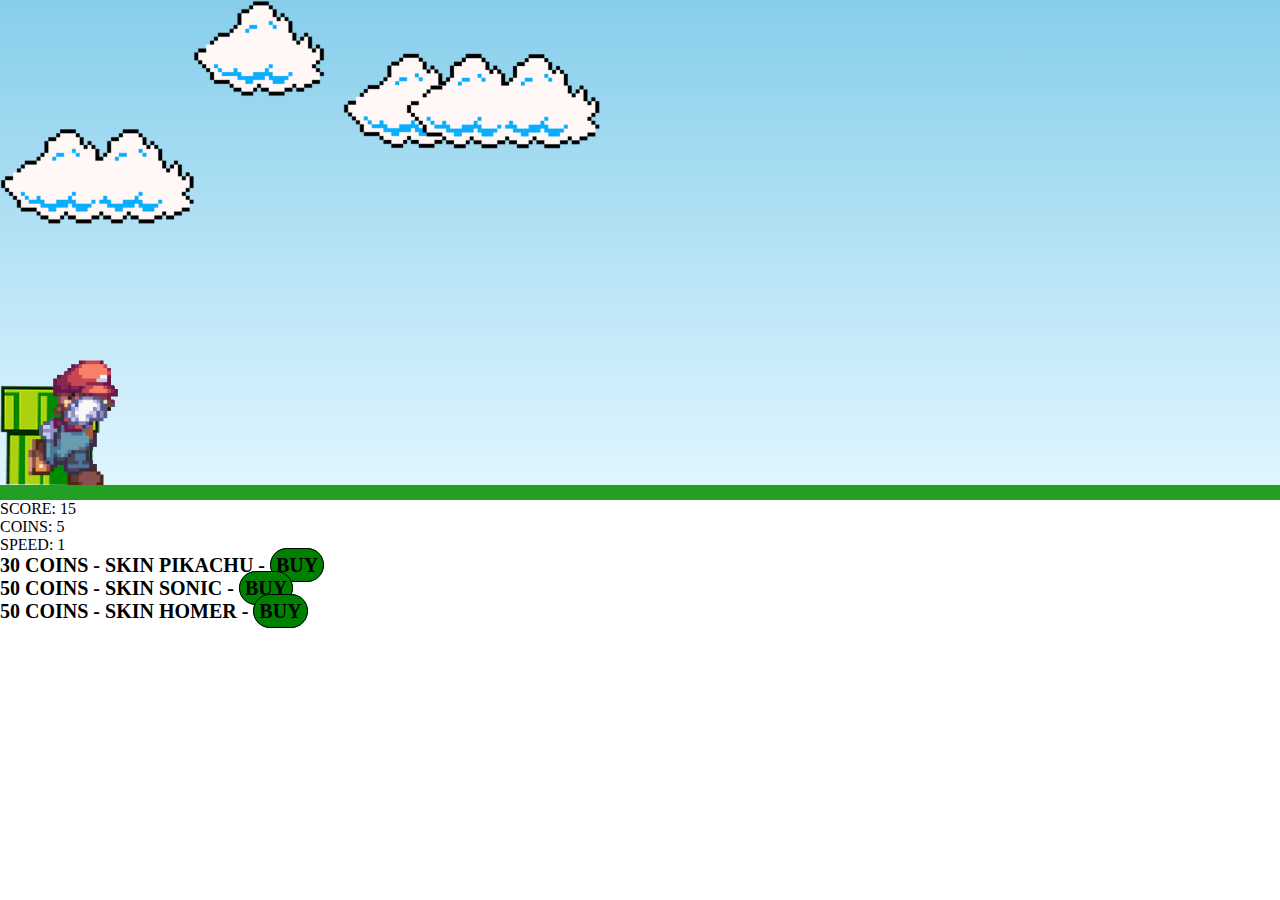
==== index.html @ 64b733ea "yay" ====
<!DOCTYPE html>
<html lang="en">
<head>
    <meta charset="UTF-8">
    <meta http-equiv="X-UA-Compatible" content="IE=edge">
    <meta name="viewport" content="width=device-width, initial-scale=1.0">
    <link rel="stylesheet" href="/assets/css/style.css">
    <script src="/assets/js/script.js" defer></script>
    <title>Mario Jump</title>
</head>
<body>
    <div onclick="jump" class="game-board">
        
        
        <img src="assets/images/clouds.png" class="clouds">
        <img src="assets/images/gameoverimg.png" class="gameover" alt="">
        <img class="pipe" src="./assets/images/pipe.png">
        <img src="assets/images/mario.webp" class="mario">
        
        

        <script src="/assets/js/script.js"></script>

    </div>
    <p>SCORE: <span class="score">0</span></p>
    <p>COINS: <span class="coins">0</span></p>
    <p>SPEED: <span class="speed">1</span></p>
    <p class="buySkin" >30 COINS - SKIN PIKACHU - <span onclick="skinPika()">BUY</span></p>
    <p class="buySkin" >50 COINS - SKIN SONIC - <span onclick="skinSonic()">BUY</span></p>
    <p class="buySkin" >50 COINS - SKIN HOMER - <span onclick="skinHomer()">BUY</span></p>


    <img src="/assets/images/tryagain.png" class="tryagain" onclick="restart()" alt="">
</body>
</html>
---- assets/css/style.css ----
* {
    margin: 0;
    padding: 0;
    box-sizing: border-box;
}

.game-board {
    width: 100%;
    height: 500px;
    border-bottom: 15px solid rgb(35, 160, 35);
    margin: 0 auto;
    position: relative;
    overflow: hidden;
    background: linear-gradient(#87CEEB, #E0F6FF)
}

.pipe {
    position: absolute;
    bottom: 0;
    width: 100px;
    animation: pipe-animation 1.5s infinite linear;
}

.clouds {
    position: absolute;
    width: 600px;
    animation: clouds 15s infinite linear
}

.mario {
    width: 150px;
    bottom: -15px;
    position: absolute;
    
}

.jump {
    animation: jump 500ms ease-out;
}

.gameover {
    position: absolute;
    width: 450px;
    right: 40vw;
    bottom: 120px;
    visibility: hidden;
    clear: both;
}

.tryagain {
    position: absolute;
    right: 43%;
    top: 380px;
    width: 300px;
    visibility: hidden;
}

.buySkin {
    font-size: 20px;
    font-weight: bolder;
}

.buySkin span{
    color: black;
    border: 1px solid;
    padding: 5px;
    background-color: green;
    border-radius: 50px;
}

.buySkin span:hover{
    margin-left: 10px;
}


@keyframes pipe-animation {
    from{
        right: -500px;
    }

    to {
        right: 100%;
    }
    
}

@keyframes jump {

    0% {
        bottom: -15px;
    }
    40% {
        bottom: 155px;
    }

    50% {
        bottom: 155px;
    }
    60% {
        bottom: 155px;
    }

    100% {
        bottom: -15px;
    }

}


@keyframes clouds {
    from{
        right: -700px
    }

    to{
        right: 100%;
    }
}
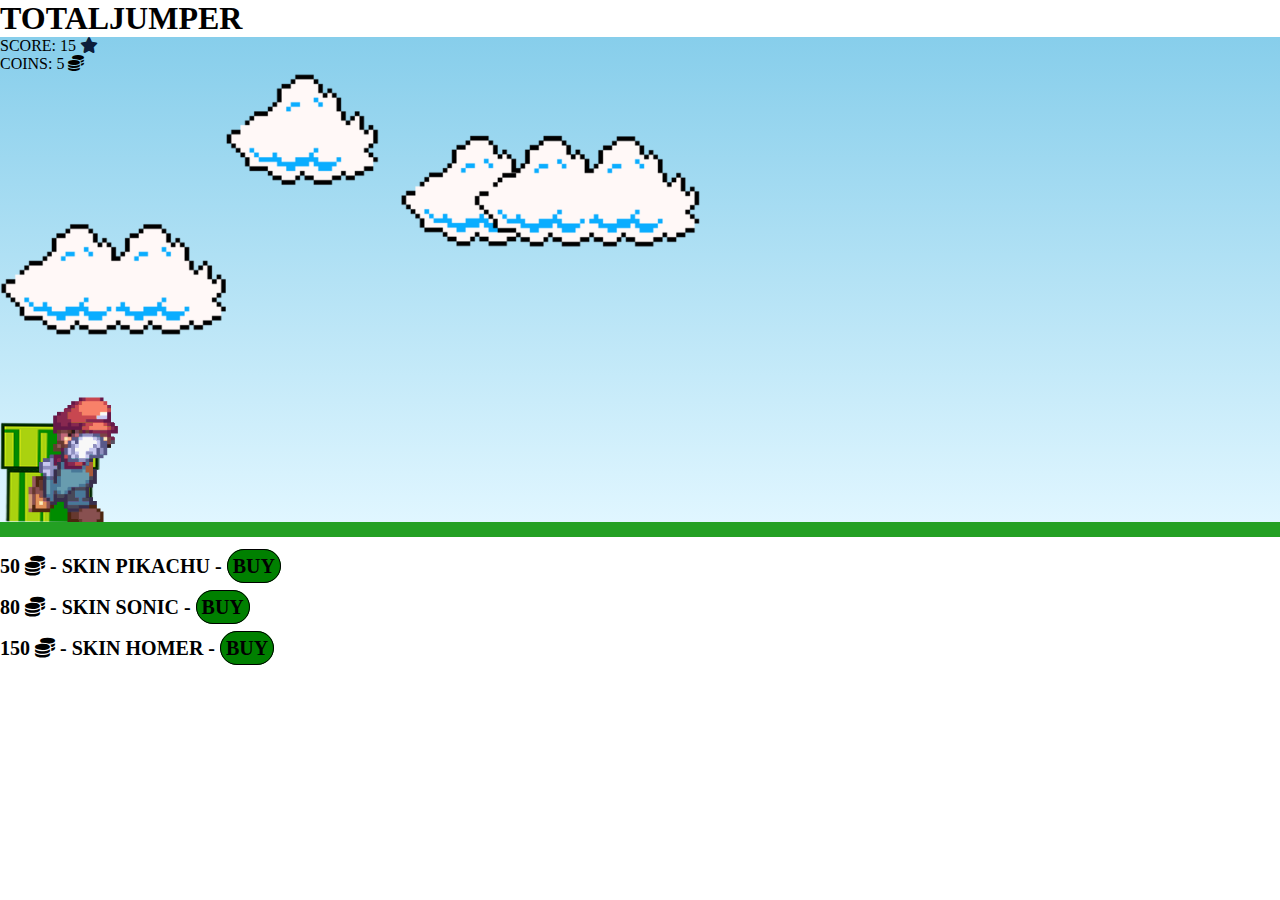
==== commit 674132fe: "siuu" ====
--- a/index.html
+++ b/index.html
@@ -5,29 +5,39 @@
     <meta http-equiv="X-UA-Compatible" content="IE=edge">
     <meta name="viewport" content="width=device-width, initial-scale=1.0">
     <link rel="stylesheet" href="/assets/css/style.css">
+    <link rel="stylesheet" href="https://cdnjs.cloudflare.com/ajax/libs/font-awesome/6.4.0/css/all.min.css">
     <script src="/assets/js/script.js" defer></script>
     <title>Mario Jump</title>
 </head>
 <body>
+    <nav>
+        <h1 class="logo">TOTALJUMPER</h1>
+    </nav>
     <div onclick="jump" class="game-board">
         
-        
+        <p>SCORE: <span class="score">0</span> <i class="fa-solid fa-star fa-fade" style="color: #0c1d3b;"></i></p>
+        <p>COINS: <span class="coins">0</span> <i class="fa-solid fa-coins fa-fade"></i></p>
         <img src="assets/images/clouds.png" class="clouds">
+        <p class="speedCount">SPEED: <span class="speed">1</span></p>
         <img src="assets/images/gameoverimg.png" class="gameover" alt="">
         <img class="pipe" src="./assets/images/pipe.png">
         <img src="assets/images/mario.webp" class="mario">
+        
         
         
 
         <script src="/assets/js/script.js"></script>
 
     </div>
-    <p>SCORE: <span class="score">0</span></p>
-    <p>COINS: <span class="coins">0</span></p>
-    <p>SPEED: <span class="speed">1</span></p>
-    <p class="buySkin" >30 COINS - SKIN PIKACHU - <span onclick="skinPika()">BUY</span></p>
-    <p class="buySkin" >50 COINS - SKIN SONIC - <span onclick="skinSonic()">BUY</span></p>
-    <p class="buySkin" >50 COINS - SKIN HOMER - <span onclick="skinHomer()">BUY</span></p>
+    
+    <br>
+    <p class="buySkin" >50 <i class="fa-solid fa-coins"></i> - SKIN PIKACHU - <span onclick="skinPika()">BUY</span></p>
+    <br>
+    <p class="buySkin" >80 <i class="fa-solid fa-coins"></i> - SKIN SONIC - <span onclick="skinSonic()">BUY</span></p>
+    <br>
+    <p class="buySkin" >150 <i class="fa-solid fa-coins"></i> - SKIN HOMER - <span onclick="skinHomer()">BUY</span></p>
+    <br>
+    <p class="notEnough">INSUFICIENT COINS, YOU NEED MORE <span class='coinsNeeded'>0</span> COINS</p>
 
 
     <img src="/assets/images/tryagain.png" class="tryagain" onclick="restart()" alt="">
--- a/assets/css/style.css
+++ b/assets/css/style.css
@@ -23,8 +23,8 @@
 
 .clouds {
     position: absolute;
-    width: 600px;
-    animation: clouds 15s infinite linear
+    width: 700px;
+    animation: clouds 18s infinite linear
 }
 
 .mario {
@@ -42,7 +42,7 @@
     position: absolute;
     width: 450px;
     right: 40vw;
-    bottom: 120px;
+    bottom: 160px;
     visibility: hidden;
     clear: both;
 }
@@ -68,8 +68,21 @@
     border-radius: 50px;
 }
 
-.buySkin span:hover{
-    margin-left: 10px;
+.speedCount {
+    font-size: 80px;
+    position: absolute;
+    margin-left: 40%;
+    margin-top: 120px;
+    visibility: hidden;
+}
+
+.speed {
+    color: green;
+}
+
+.notEnough {
+    color: red;
+    visibility: hidden;
 }
 
 
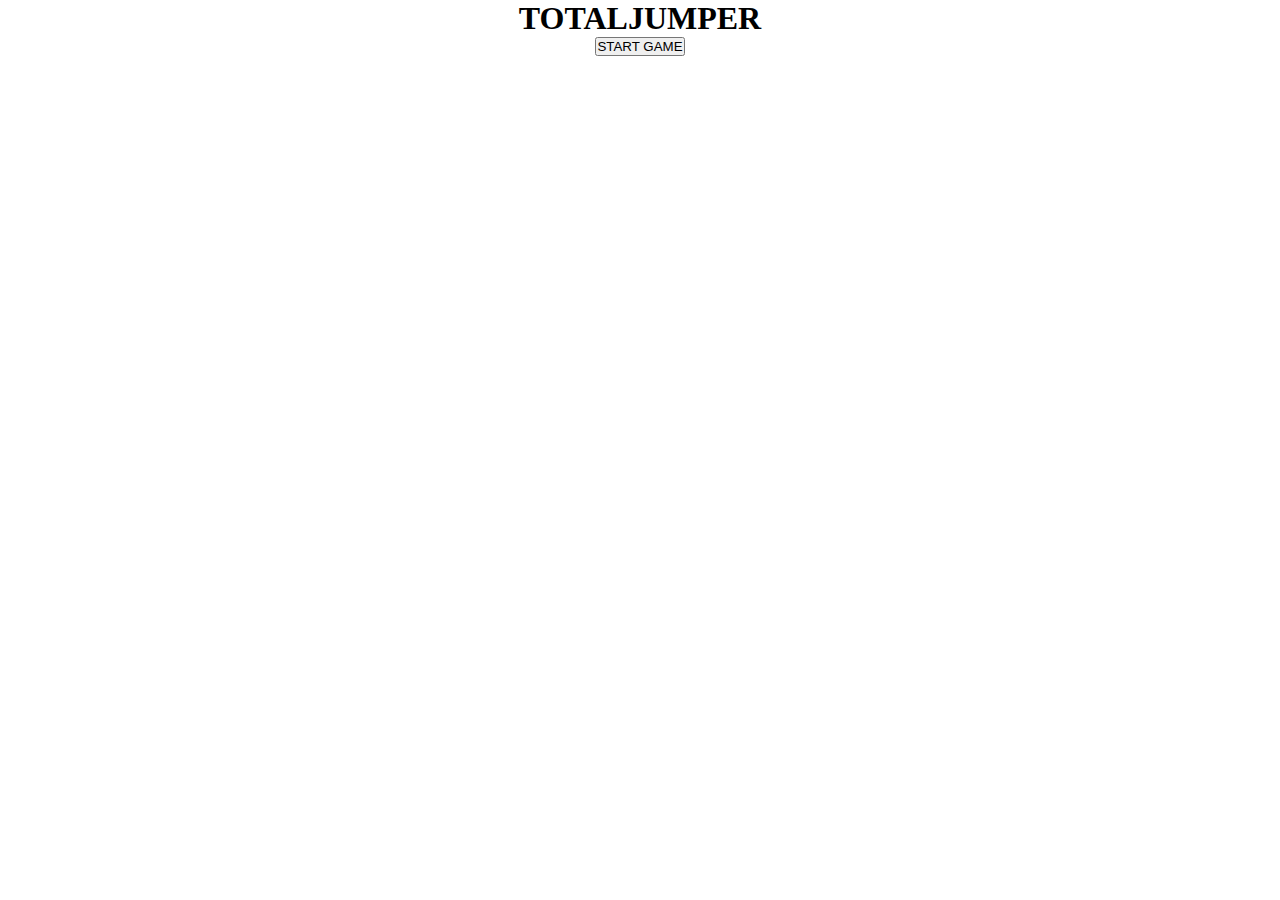
==== commit 762031c5: "aaaa" ====
--- a/index.html
+++ b/index.html
@@ -13,6 +13,11 @@
     <nav>
         <h1 class="logo">TOTALJUMPER</h1>
     </nav>
+        <!-- <img src="assets/images/startbanner.png" alt=""> -->
+    <button class="startButton "onclick="startGame()">START GAME</button>
+
+
+    <div class="gameitself"> 
     <div onclick="jump" class="game-board">
         
         <p>SCORE: <span class="score">0</span> <i class="fa-solid fa-star fa-fade" style="color: #0c1d3b;"></i></p>
@@ -29,7 +34,7 @@
         <script src="/assets/js/script.js"></script>
 
     </div>
-    
+    <p class="notEnough">INSUFICIENT COINS, YOU NEED MORE <span class='coinsNeeded'>0</span> COINS</p>
     <br>
     <p class="buySkin" >50 <i class="fa-solid fa-coins"></i> - SKIN PIKACHU - <span onclick="skinPika()">BUY</span></p>
     <br>
@@ -37,9 +42,10 @@
     <br>
     <p class="buySkin" >150 <i class="fa-solid fa-coins"></i> - SKIN HOMER - <span onclick="skinHomer()">BUY</span></p>
     <br>
-    <p class="notEnough">INSUFICIENT COINS, YOU NEED MORE <span class='coinsNeeded'>0</span> COINS</p>
+    <p>BEST SCORE: <span class="bestScore">0</span></p>
 
 
-    <img src="/assets/images/tryagain.png" class="tryagain" onclick="restart()" alt="">
+    <img src="/assets/images/tryagain.png" class="tryagain" onclick="startGame()" alt="">
+</div>
 </body>
 </html>--- a/assets/css/style.css
+++ b/assets/css/style.css
@@ -2,6 +2,27 @@
     margin: 0;
     padding: 0;
     box-sizing: border-box;
+}
+
+nav {
+    text-align: center;
+}
+
+img {
+    display: block;
+    margin-left: auto;
+    margin-right: auto;
+  }
+
+.gameitself {
+    visibility: hidden;
+    margin-top: 0;
+}
+
+.startButton{
+    display: flex;
+    margin-left: auto;
+    margin-right: auto;
 }
 
 .game-board {
@@ -11,7 +32,7 @@
     margin: 0 auto;
     position: relative;
     overflow: hidden;
-    background: linear-gradient(#87CEEB, #E0F6FF)
+    background: linear-gradient(#87CEEB, #E0F6FF);
 }
 
 .pipe {
@@ -19,6 +40,7 @@
     bottom: 0;
     width: 100px;
     animation: pipe-animation 1.5s infinite linear;
+    right: -500px;
 }
 
 .clouds {
@@ -31,6 +53,7 @@
     width: 150px;
     bottom: -15px;
     position: absolute;
+    margin-left: 50px;
     
 }
 
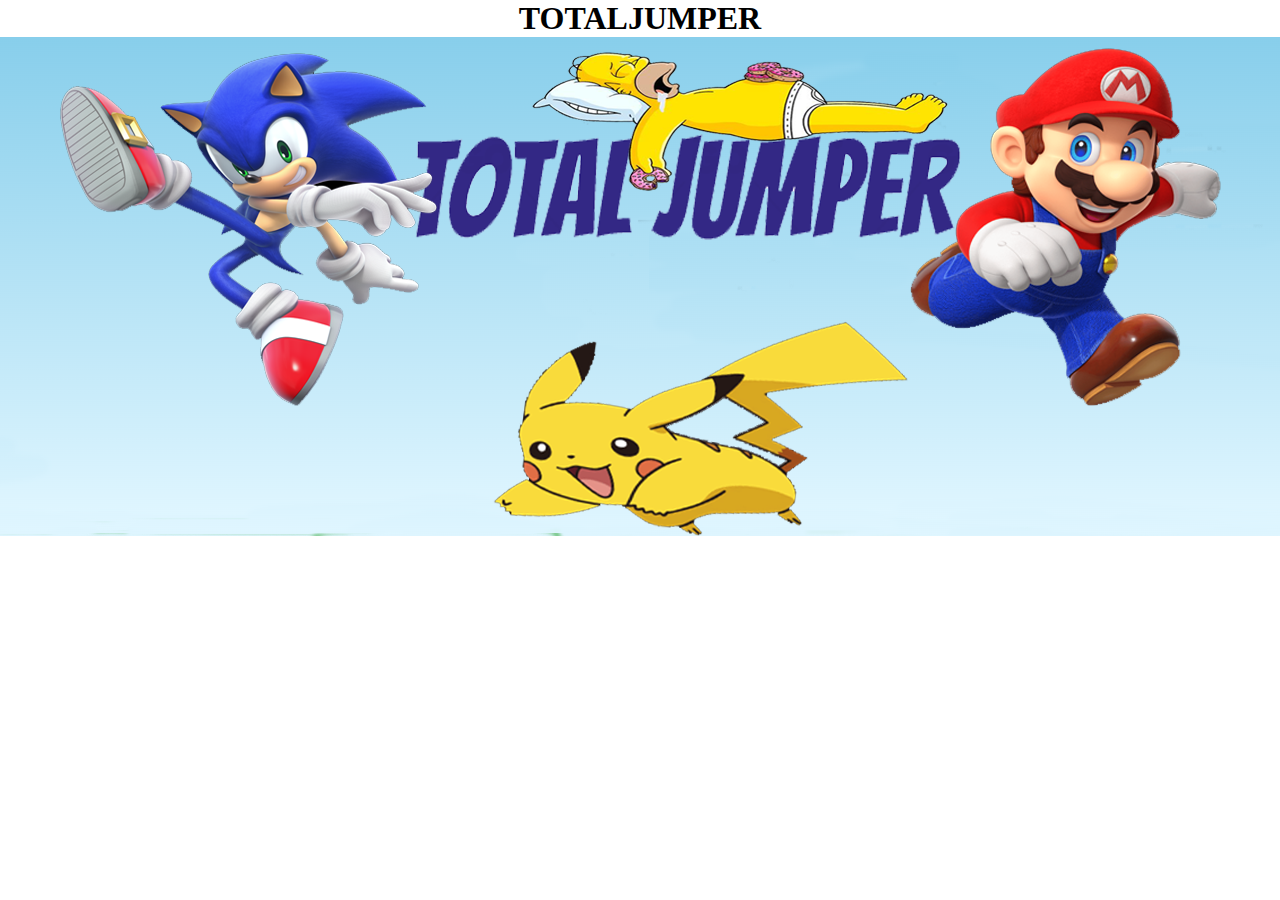
==== commit aea3d541: "asdasd" ====
--- a/index.html
+++ b/index.html
@@ -13,39 +13,12 @@
     <nav>
         <h1 class="logo">TOTALJUMPER</h1>
     </nav>
-        <!-- <img src="assets/images/startbanner.png" alt=""> -->
-    <button class="startButton "onclick="startGame()">START GAME</button>
+        
+        <a href="game.html"><img src="assets/images/startbanner.png" alt=""></a>
 
 
-    <div class="gameitself"> 
-    <div onclick="jump" class="game-board">
-        
-        <p>SCORE: <span class="score">0</span> <i class="fa-solid fa-star fa-fade" style="color: #0c1d3b;"></i></p>
-        <p>COINS: <span class="coins">0</span> <i class="fa-solid fa-coins fa-fade"></i></p>
-        <img src="assets/images/clouds.png" class="clouds">
-        <p class="speedCount">SPEED: <span class="speed">1</span></p>
-        <img src="assets/images/gameoverimg.png" class="gameover" alt="">
-        <img class="pipe" src="./assets/images/pipe.png">
-        <img src="assets/images/mario.webp" class="mario">
-        
-        
-        
 
-        <script src="/assets/js/script.js"></script>
-
-    </div>
-    <p class="notEnough">INSUFICIENT COINS, YOU NEED MORE <span class='coinsNeeded'>0</span> COINS</p>
-    <br>
-    <p class="buySkin" >50 <i class="fa-solid fa-coins"></i> - SKIN PIKACHU - <span onclick="skinPika()">BUY</span></p>
-    <br>
-    <p class="buySkin" >80 <i class="fa-solid fa-coins"></i> - SKIN SONIC - <span onclick="skinSonic()">BUY</span></p>
-    <br>
-    <p class="buySkin" >150 <i class="fa-solid fa-coins"></i> - SKIN HOMER - <span onclick="skinHomer()">BUY</span></p>
-    <br>
-    <p>BEST SCORE: <span class="bestScore">0</span></p>
-
-
-    <img src="/assets/images/tryagain.png" class="tryagain" onclick="startGame()" alt="">
+    
 </div>
 </body>
 </html>--- a/assets/css/style.css
+++ b/assets/css/style.css
@@ -15,7 +15,7 @@
   }
 
 .gameitself {
-    visibility: hidden;
+    visibility: visible;
     margin-top: 0;
 }
 
@@ -39,8 +39,9 @@
     position: absolute;
     bottom: 0;
     width: 100px;
-    animation: pipe-animation 1.5s infinite linear;
-    right: -500px;
+    /* animation: pipe-animation 1.5s infinite linear; */
+    /* right: -500px; */
+    visibility: hidden;
 }
 
 .clouds {
@@ -108,6 +109,12 @@
     visibility: hidden;
 }
 
+.playbtn {
+    position: absolute;
+    bottom: 150px;
+    right: 40%;
+}
+
 
 @keyframes pipe-animation {
     from{
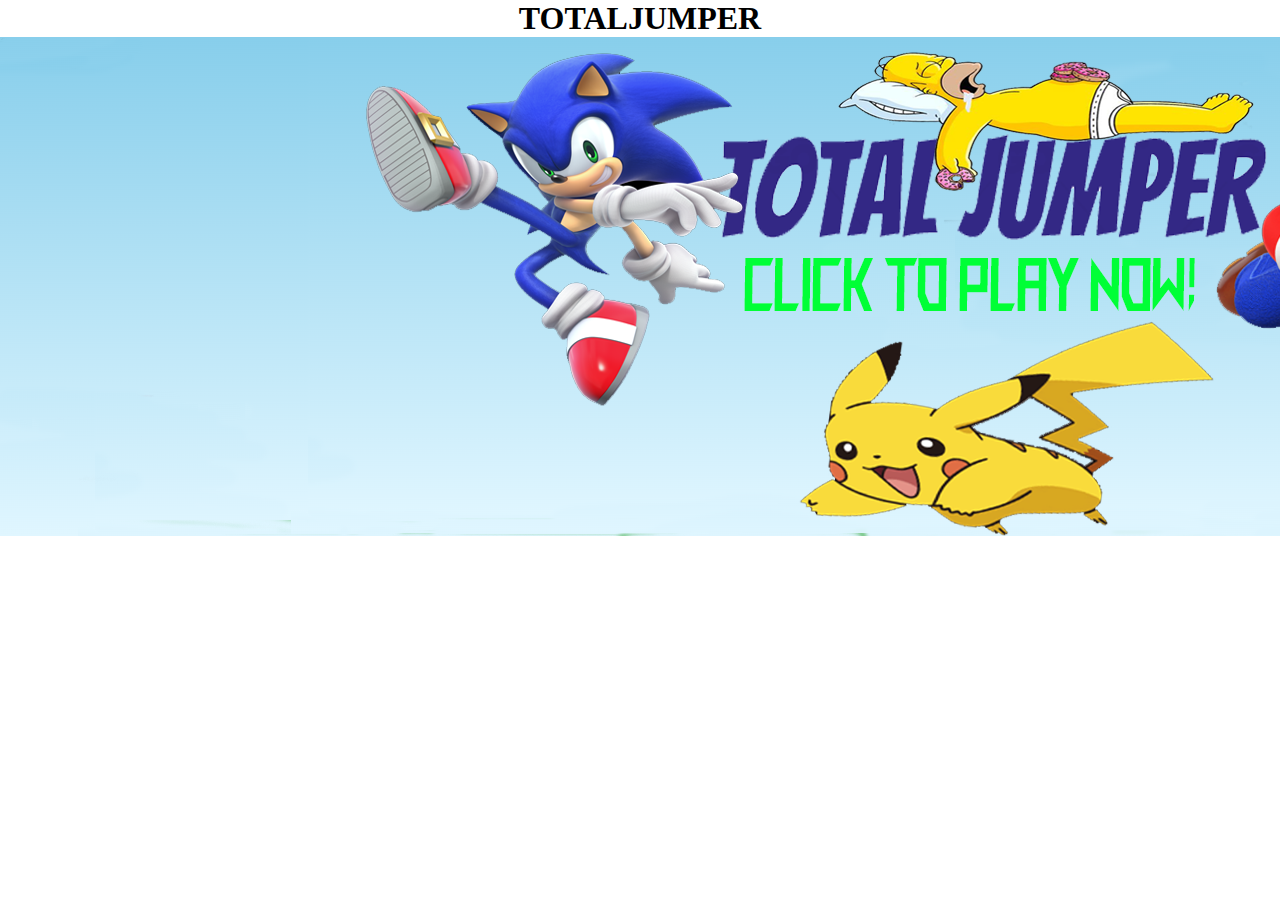
==== commit 7a821093: "asdasd" ====
--- a/index.html
+++ b/index.html
@@ -4,9 +4,9 @@
     <meta charset="UTF-8">
     <meta http-equiv="X-UA-Compatible" content="IE=edge">
     <meta name="viewport" content="width=device-width, initial-scale=1.0">
-    <link rel="stylesheet" href="/assets/css/style.css">
+    <link rel="stylesheet" href="assets/css/style.css">
     <link rel="stylesheet" href="https://cdnjs.cloudflare.com/ajax/libs/font-awesome/6.4.0/css/all.min.css">
-    <script src="/assets/js/script.js" defer></script>
+    <script src="assets/js/script.js" defer></script>
     <title>Mario Jump</title>
 </head>
 <body>
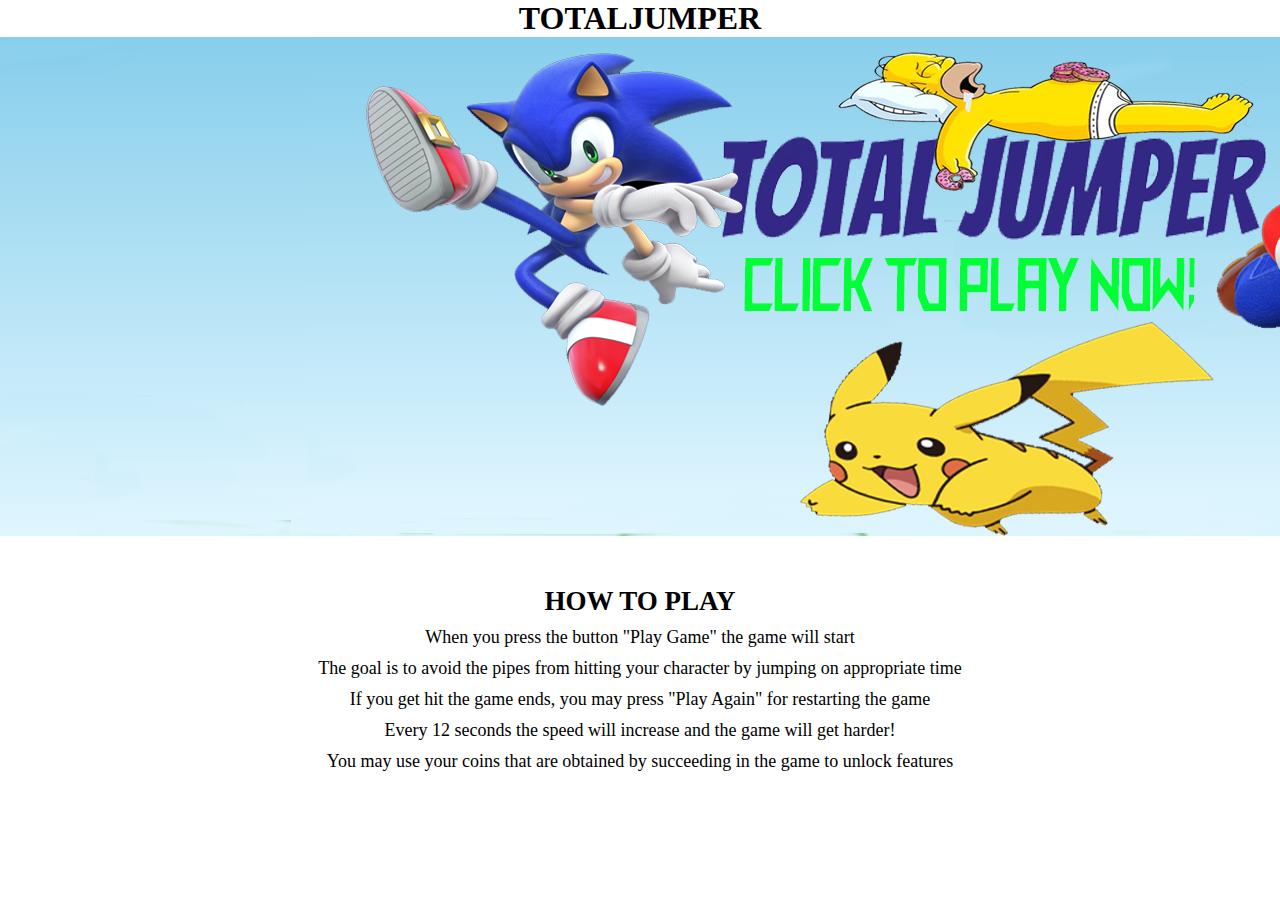
==== commit 3425fe5d: "asd" ====
--- a/index.html
+++ b/index.html
@@ -16,6 +16,16 @@
         
         <a href="game.html"><img src="assets/images/startbanner.png" alt=""></a>
 
+        <div class="rules"><h2>HOW TO PLAY</h2>
+            <p>When you press the button "Play Game" the game will start</p>
+            <p>The goal is to avoid the pipes from hitting your character by jumping on appropriate time</p>
+            <p>If you get hit the game ends, you may press "Play Again" for restarting the game</p>
+            <p>Every 12 seconds the speed will increase and the game will get harder!</p>
+            <p>You may use your coins that are obtained by succeeding in the game to unlock features</p>
+        </div>
+            
+        
+
 
 
     
--- a/assets/css/style.css
+++ b/assets/css/style.css
@@ -2,6 +2,24 @@
     margin: 0;
     padding: 0;
     box-sizing: border-box;
+}
+
+.rules {
+    text-align: center;
+    margin: 50px;
+    font-size: large;
+}
+
+.shop {
+    text-align: center;
+}
+
+.shop p {
+    margin-bottom: 10px;
+}
+
+.rules p {
+    margin-top: 10px;
 }
 
 nav {
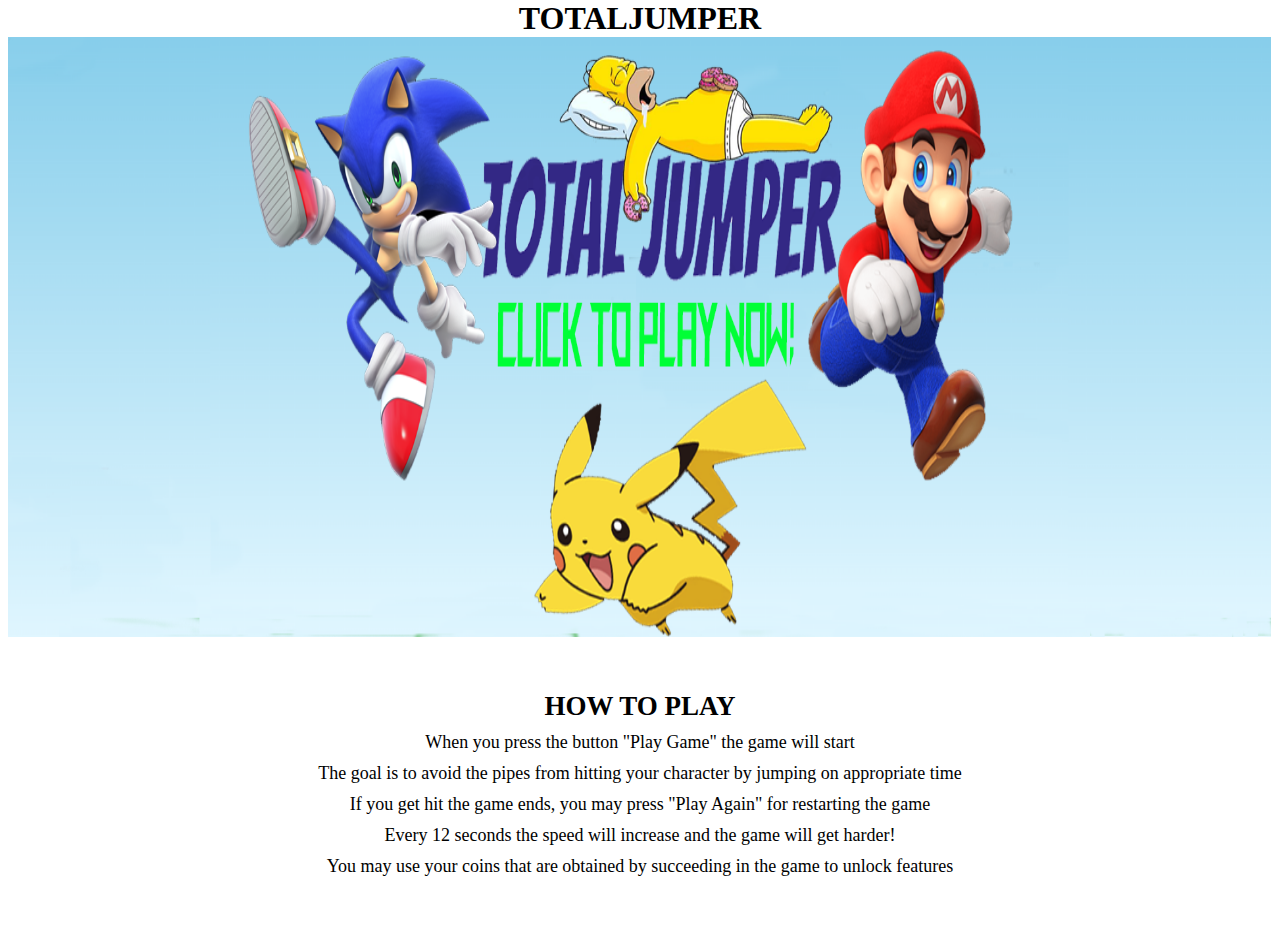
==== commit 1a692c35: "ablueblueblue" ====
--- a/index.html
+++ b/index.html
@@ -14,7 +14,8 @@
         <h1 class="logo">TOTALJUMPER</h1>
     </nav>
         
-        <a href="game.html"><img src="assets/images/startbanner.png" alt=""></a>
+        <div class="startbanner"><a class='link' href="game.html">CLICK ME</a></div>
+        
 
         <div class="rules"><h2>HOW TO PLAY</h2>
             <p>When you press the button "Play Game" the game will start</p>
--- a/assets/css/style.css
+++ b/assets/css/style.css
@@ -30,21 +30,30 @@
     display: block;
     margin-left: auto;
     margin-right: auto;
-  }
+}
 
 .gameitself {
     visibility: visible;
     margin-top: 0;
 }
 
-.startButton{
+.startButton {
     display: flex;
     margin-left: auto;
     margin-right: auto;
 }
 
+.startbanner {
+    display: inline-block;
+    width: 100%;
+    height: 600px;
+    background: url(/assets/images/startbanner.png) no-repeat center center;
+    background-size: 98.7% 600px;
+    text-indent: -9999px;
+}
+
 .game-board {
-    width: 100%;
+    width: 100vw;
     height: 500px;
     border-bottom: 15px solid rgb(35, 160, 35);
     margin: 0 auto;
@@ -52,6 +61,17 @@
     overflow: hidden;
     background: linear-gradient(#87CEEB, #E0F6FF);
 }
+
+.link {
+    position: absolute;
+    top: 0;
+    left: 0;
+    width: 100%;
+    height: 100%;
+    /* add any other styles you need for your link */
+  }
+
+
 
 .pipe {
     position: absolute;
@@ -72,8 +92,7 @@
     width: 150px;
     bottom: -15px;
     position: absolute;
-    margin-left: 50px;
-    
+
 }
 
 .jump {
@@ -81,18 +100,20 @@
 }
 
 .gameover {
-    position: absolute;
+    position: relative;
     width: 450px;
-    right: 40vw;
-    bottom: 160px;
+    display: block;
+    margin-left: auto;
+    margin-right: auto;
     visibility: hidden;
     clear: both;
 }
 
 .tryagain {
-    position: absolute;
-    right: 43%;
-    top: 380px;
+    position: relative;
+    display: block;
+    margin-left: auto;
+    margin-right: auto;
     width: 300px;
     visibility: hidden;
 }
@@ -102,7 +123,7 @@
     font-weight: bolder;
 }
 
-.buySkin span{
+.buySkin span {
     color: black;
     border: 1px solid;
     padding: 5px;
@@ -127,22 +148,23 @@
     visibility: hidden;
 }
 
-.playbtn {
-    position: absolute;
-    bottom: 150px;
-    right: 40%;
-}
+.playbtn { 
+    position: relative;
+    display: block;
+    margin-left: auto;
+    margin-right: auto;
+    }
 
 
 @keyframes pipe-animation {
-    from{
+    from {
         right: -500px;
     }
 
     to {
         right: 100%;
     }
-    
+
 }
 
 @keyframes jump {
@@ -150,6 +172,7 @@
     0% {
         bottom: -15px;
     }
+
     40% {
         bottom: 155px;
     }
@@ -157,6 +180,7 @@
     50% {
         bottom: 155px;
     }
+
     60% {
         bottom: 155px;
     }
@@ -169,11 +193,56 @@
 
 
 @keyframes clouds {
-    from{
+    from {
         right: -700px
     }
 
-    to{
+    to {
         right: 100%;
     }
+}
+
+@media screen and (max-width: 1100px) {
+
+    .startbanner {
+        background: url(/assets/images/startbannermediaquery.png) no-repeat center center;
+        background-size: 100% 300px;
+        height: 300px;
+    }
+    .game-board {
+        width: 100%;
+        height: 300px;
+    }
+
+    .gameover {
+        width: 200px;
+    }
+
+    .pipe {
+        width: 100px;
+    }
+
+    .clouds {
+        width: 300px;
+    }
+
+    .tryagain {
+        width: 200px;
+    }
+
+    .mario {
+        width: 50px;
+    }
+    .rules {
+        font-size: 16px;
+    }
+    .playbtn {
+        width: 300px;
+    }
+    .game-board {
+    
+        border-bottom: 5px solid rgb(35, 160, 35);
+    
+    }
+
 }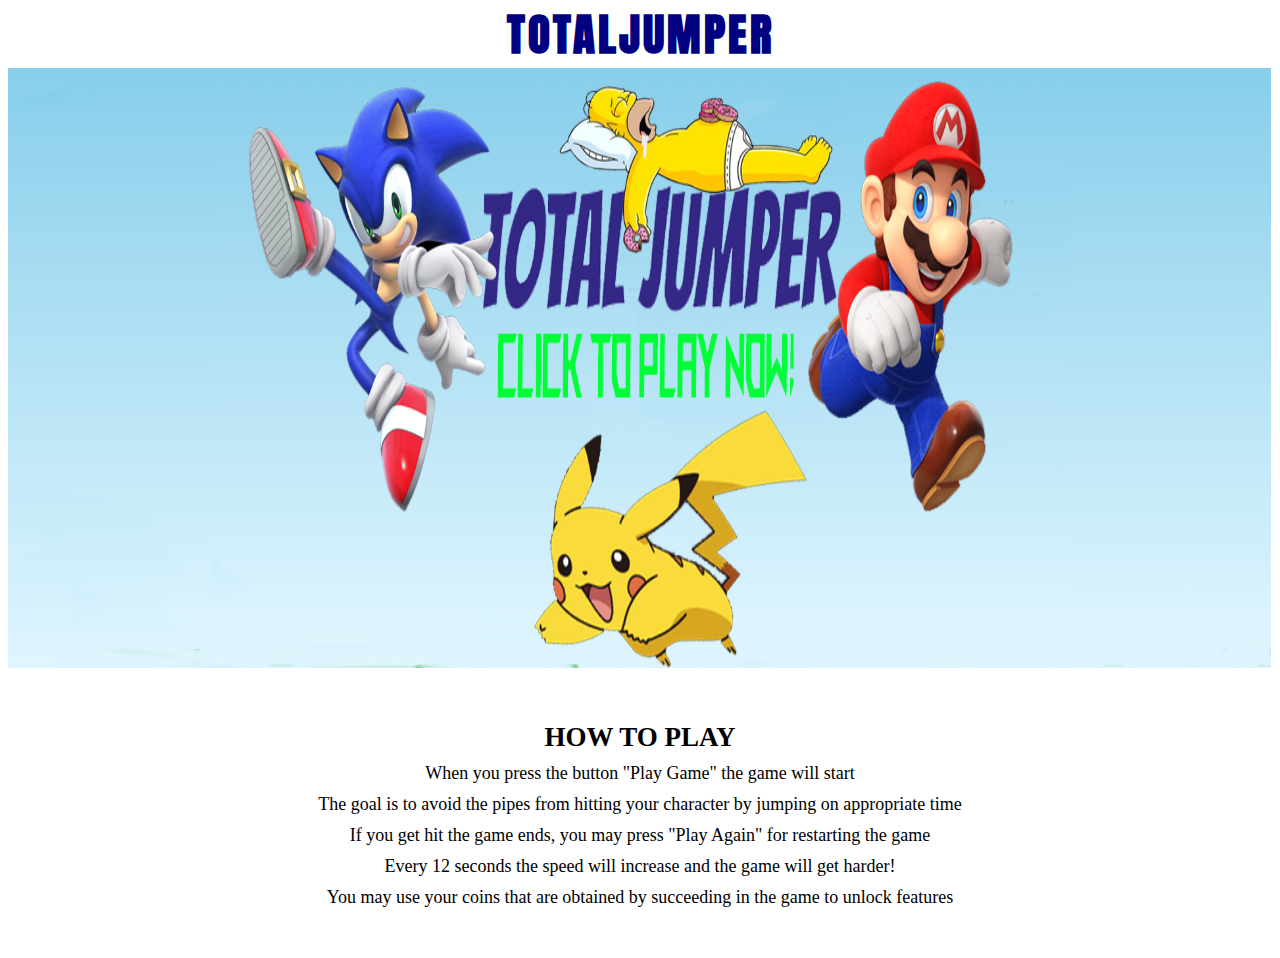
==== commit eeeeaeb3: "aeeeeeee" ====
--- a/index.html
+++ b/index.html
@@ -1,5 +1,6 @@
 <!DOCTYPE html>
 <html lang="en">
+
 <head>
     <meta charset="UTF-8">
     <meta http-equiv="X-UA-Compatible" content="IE=edge">
@@ -7,29 +8,35 @@
     <link rel="stylesheet" href="assets/css/style.css">
     <link rel="stylesheet" href="https://cdnjs.cloudflare.com/ajax/libs/font-awesome/6.4.0/css/all.min.css">
     <script src="assets/js/script.js" defer></script>
+    <link rel="preconnect" href="https://fonts.googleapis.com">
+    <link rel="preconnect" href="https://fonts.gstatic.com" crossorigin>
+    <link href="https://fonts.googleapis.com/css2?family=Anton&display=swap" rel="stylesheet">
     <title>Mario Jump</title>
 </head>
+
 <body>
     <nav>
         <h1 class="logo">TOTALJUMPER</h1>
     </nav>
-        
-        <div class="startbanner"><a class='link' href="game.html">CLICK ME</a></div>
-        
 
-        <div class="rules"><h2>HOW TO PLAY</h2>
-            <p>When you press the button "Play Game" the game will start</p>
-            <p>The goal is to avoid the pipes from hitting your character by jumping on appropriate time</p>
-            <p>If you get hit the game ends, you may press "Play Again" for restarting the game</p>
-            <p>Every 12 seconds the speed will increase and the game will get harder!</p>
-            <p>You may use your coins that are obtained by succeeding in the game to unlock features</p>
-        </div>
-            
-        
+    <div class="startbanner"><a class='link' href="game.html">CLICK ME</a></div>
+
+
+    <div class="rules">
+        <h2>HOW TO PLAY</h2>
+        <p>When you press the button "Play Game" the game will start</p>
+        <p>The goal is to avoid the pipes from hitting your character by jumping on appropriate time</p>
+        <p>If you get hit the game ends, you may press "Play Again" for restarting the game</p>
+        <p>Every 12 seconds the speed will increase and the game will get harder!</p>
+        <p>You may use your coins that are obtained by succeeding in the game to unlock features</p>
+    </div>
 
 
 
-    
-</div>
+
+
+
+    </div>
 </body>
+
 </html>--- a/assets/css/style.css
+++ b/assets/css/style.css
@@ -2,6 +2,14 @@
     margin: 0;
     padding: 0;
     box-sizing: border-box;
+}
+
+.logo a, .logo{
+    text-decoration: none;
+    color: navy;
+    font-family: 'Anton', sans-serif;
+    letter-spacing: 3px;
+    font-size: 45px;
 }
 
 .rules {
@@ -62,6 +70,10 @@
     background: linear-gradient(#87CEEB, #E0F6FF);
 }
 
+.shop p i, .game-board p i {
+    color: gold;
+}
+
 .link {
     position: absolute;
     top: 0;
@@ -149,10 +161,10 @@
 }
 
 .playbtn { 
-    position: relative;
-    display: block;
-    margin-left: auto;
-    margin-right: auto;
+    position: absolute;
+    top: 50%;
+  left: 50%;
+  transform: translate(-50%, -50%);
     }
 
 
@@ -231,7 +243,7 @@
     }
 
     .mario {
-        width: 50px;
+        width: 70px;
     }
     .rules {
         font-size: 16px;
@@ -244,5 +256,21 @@
         border-bottom: 5px solid rgb(35, 160, 35);
     
     }
-
-}+    @keyframes jump {
+        0% {
+          bottom: -15px;
+        }
+        40% {
+          bottom: 110px;
+        }
+        50% {
+          bottom: 110px;
+        }
+        60% {
+          bottom: 110px;
+        }
+        100% {
+          bottom: -15px;
+        }
+      }
+    }
